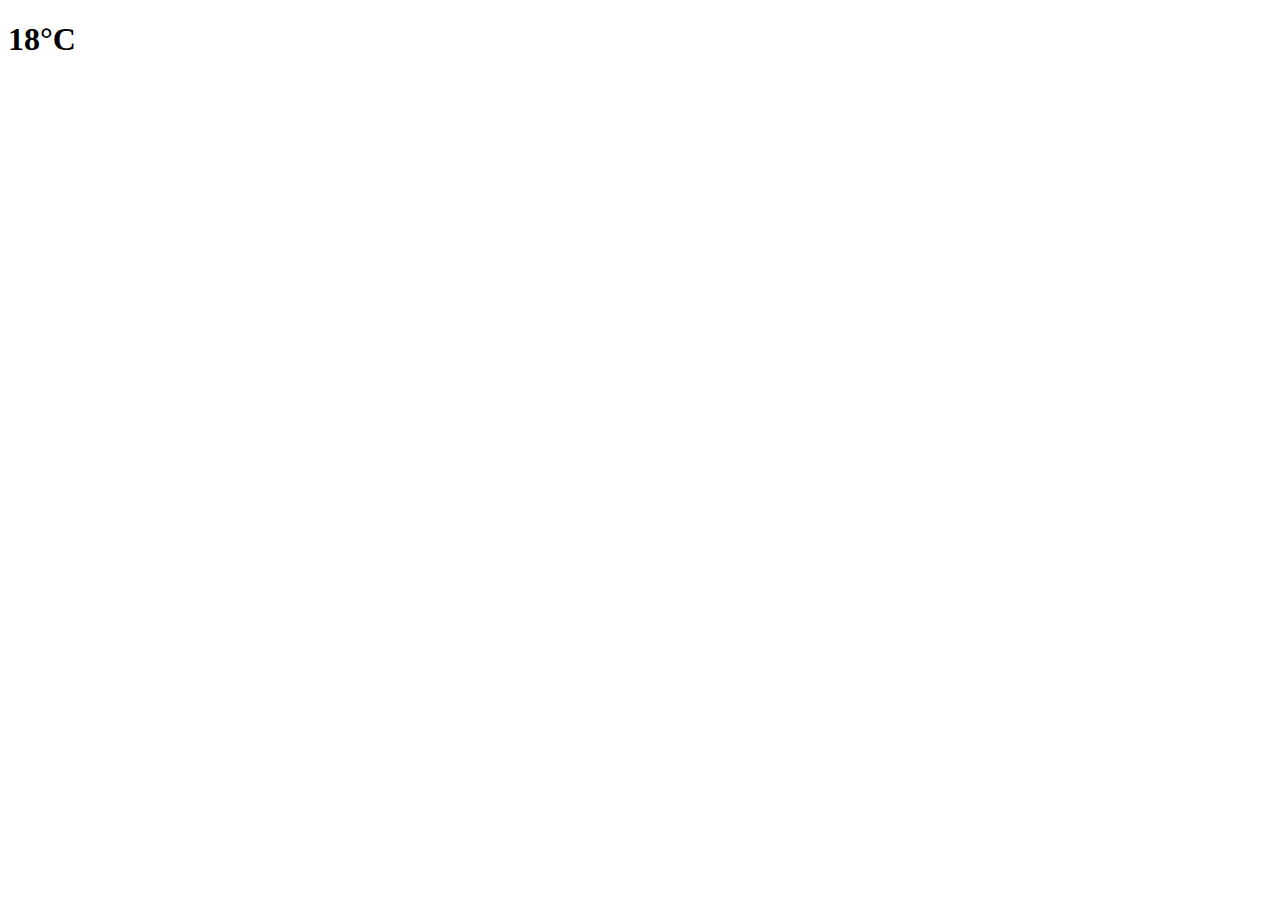
==== index.html @ c721fa6a "requiring backend javascript application and creating the terminstat to display the current temperat" ====
<!DOCTYPE html>
<html>
	<head>
		<meta charset='utf8'>
		<title>Thermostat</title>
	</head>
	<body>
		<h1>
			<span id="temperature">  </span>°C
		</h1>


		<script src='http://code.jquery.com/jquery-2.1.1.min.js'></script>
		<script src='./src/Thermostat.js'></script>
		<script>
			$(document).ready(function(){
				var thermostat = new Thermostat();
				$('#temperature').html(thermostat.temperature);
			})
		</script>
	</body>
</html>
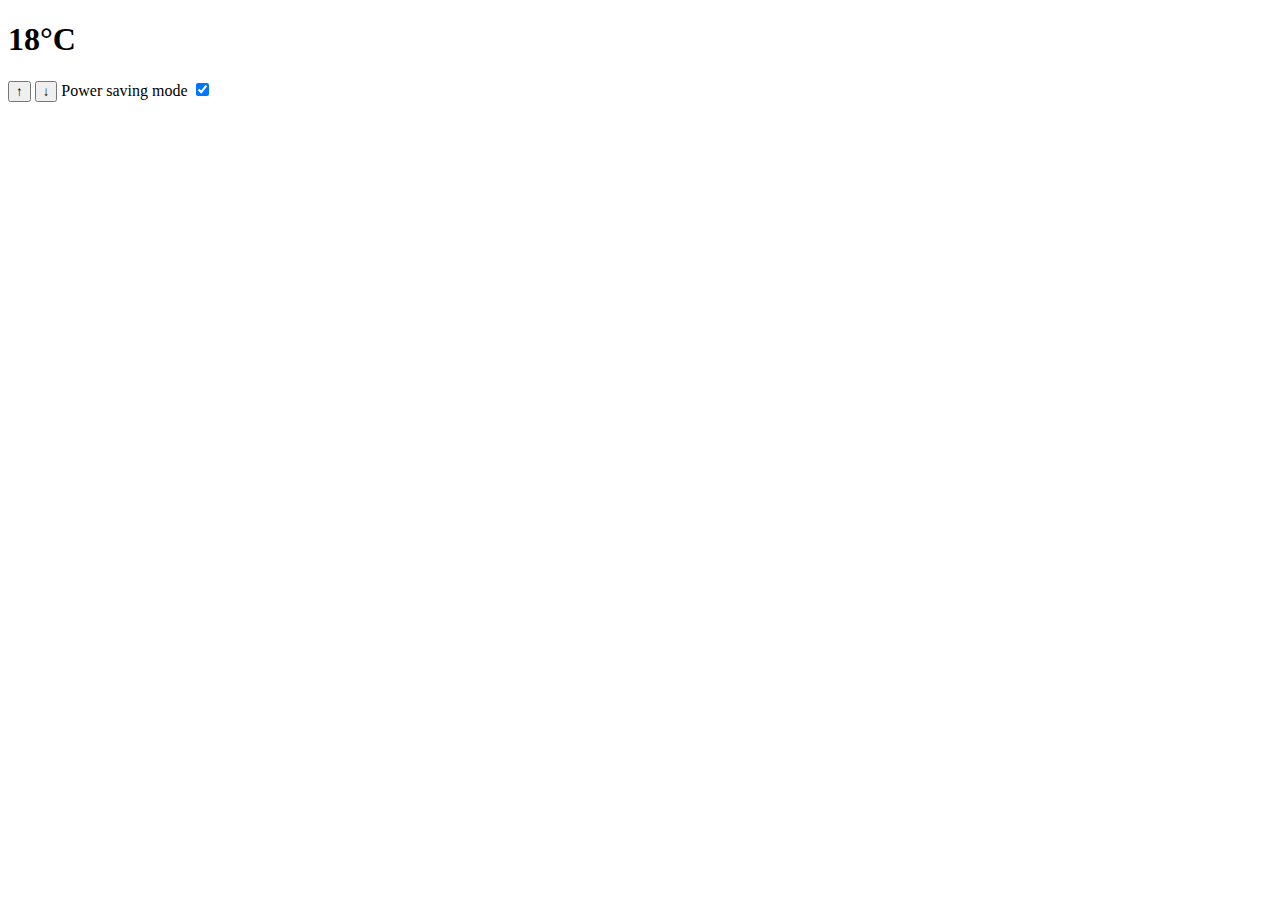
==== commit 0d8090e3: "check box created for power save mode" ====
--- a/index.html
+++ b/index.html
@@ -8,15 +8,39 @@
 		<h1>
 			<span id="temperature">  </span>°C
 		</h1>
+		<button id="warmer">↑</button>
+		<button id="cooler">↓</button>
+		<label for="psm">Power saving mode</label>
+		<input type="checkbox" id="psm" checked>
+
 
 
 		<script src='http://code.jquery.com/jquery-2.1.1.min.js'></script>
 		<script src='./src/Thermostat.js'></script>
 		<script>
-			$(document).ready(function(){
-				var thermostat = new Thermostat();
-				$('#temperature').html(thermostat.temperature);
-			})
+			var thermostat = new Thermostat();
+
+				function updateDisplay(){
+					$('#temperature').html(thermostat.temperature);
+				}
+
+				$(document).ready(function(){
+		
+					$('#temperature').html(thermostat.temperature);
+						$('#warmer').on('click', function(){
+							thermostat.warmer();
+								updateDisplay();
+							})
+						$('#cooler').on('click', function(){
+							thermostat.cooler();
+								updateDisplay();
+							})
+
+					$('#psm').on('change', function(){
+						thermostat.powerSaveMode = $(this).prop('checked');
+					})
+
+				})
 		</script>
 	</body>
 </html>